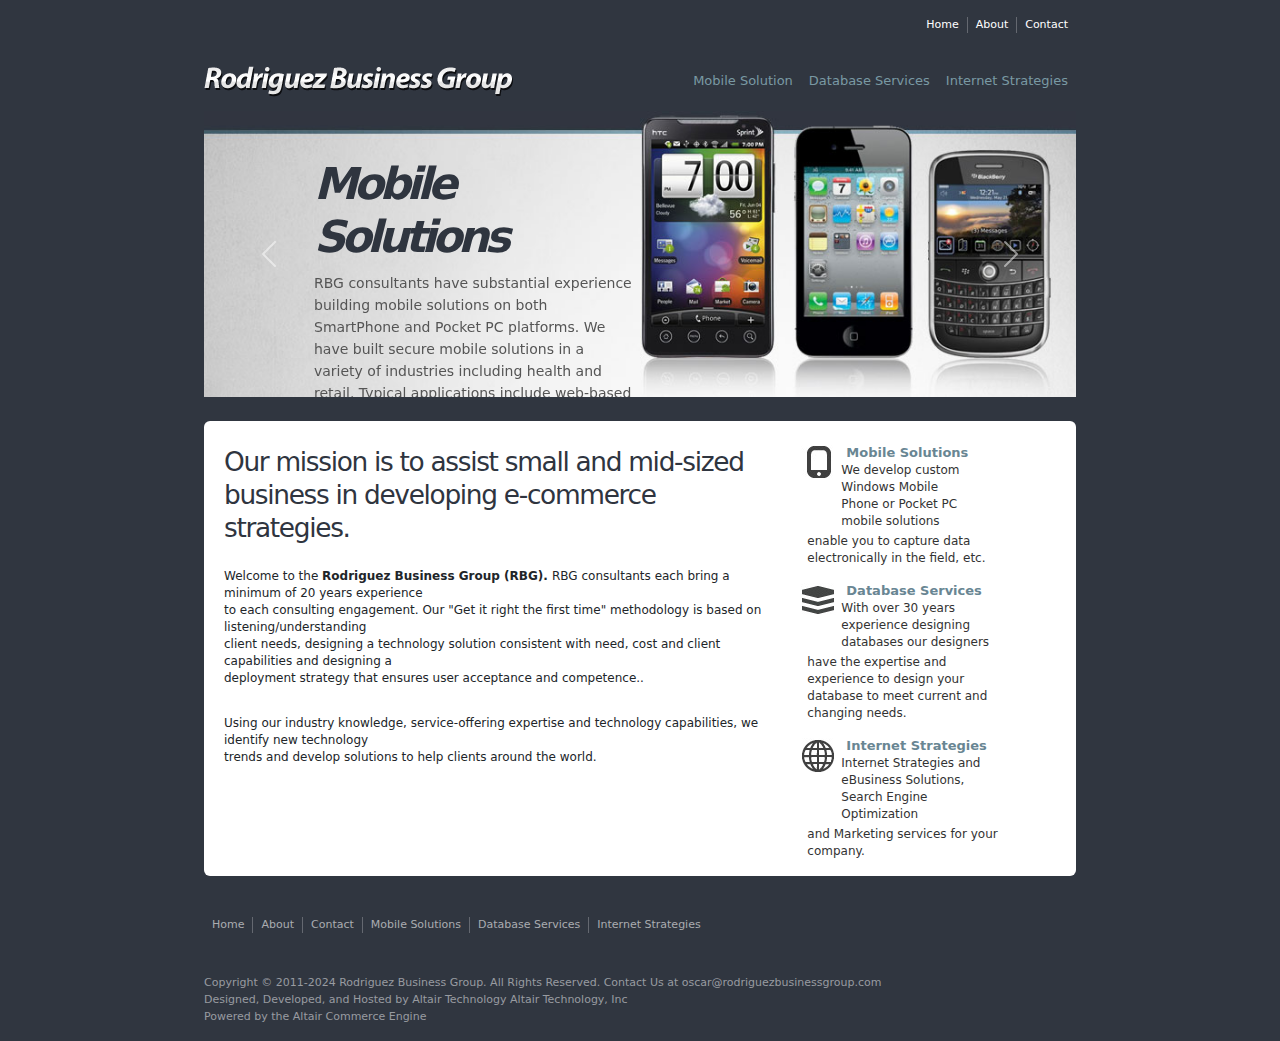
==== index.html @ 18968980 "change in navbar" ====
<!DOCTYPE html>
<html lang="en">
  <head>
    <meta charset="utf-8" />
    <meta name="viewport" content="width=device-width, initial-scale=1" />
    <title>Rodriguez</title>
    <link href="./css/style.css" rel="stylesheet" />

    <link
      href="https://cdn.jsdelivr.net/npm/bootstrap@5.3.3/dist/css/bootstrap.min.css"
      rel="stylesheet"
      integrity="sha384-QWTKZyjpPEjISv5WaRU9OFeRpok6YctnYmDr5pNlyT2bRjXh0JMhjY6hW+ALEwIH"
      crossorigin="anonymous"
    />
  </head>
  <body style="background-color: #303640">
    <!-- header-section -->
    <nav class="navbar navbar-expand-lg navbar-light">
      <div class="container">
        <div class="navbar-collapse">
          <ul class="navbar-nav ms-auto mb-2 mb-lg-0">
            <li class="nav-item">
              <a
                class="nav-link active ms-auto custom-nav-link"
                aria-current="page"
                href="/index.html"
                >Home</a
              >
            </li>
            <div class="mt-2" style="height: 25px"><div class="vr"></div></div>

            <li class="nav-item">
              <a
                class="nav-link active ms-auto custom-nav-link"
                aria-current="page"
                href="/about.html"
                >About</a
              >
            </li>
            <div class="mt-2" style="height: 25px"><div class="vr"></div></div>

            <li class="nav-item">
              <a
                class="nav-link active ms-auto custom-nav-link"
                aria-current="page"
                href="/contact.html"
                >Contact</a
              >
            </li>
          </ul>
        </div>
      </div>
    </nav>
    <nav class="navbar navbar-expand-lg bg-color">
      <div class="container">
        <a
          class="navbar-brand text-white fw-bold rodriguez__group"
          href="/index.html"
        >
          <img class="rodriguez__group" src="./images/logo.png" alt="logo" />
        </a>
        <button
          class="navbar-toggler button_navbar_css"
          type="button"
          data-bs-toggle="collapse"
          data-bs-target="#navbarSupportedContent"
          aria-controls="navbarSupportedContent"
          aria-expanded="false"
          aria-label="Toggle navigation"
        >
          <span class="navbar-toggler-icon"></span>
        </button>

        <div
          class="collapse navbar-collapse bg-mobiule_css"
          id="navbarSupportedContent"
        >
          <ul class="navbar-nav ms-auto mb-lg-0">
            <li class="nav-item">
              <a
                aria-current="page"
                class="nav-link active sub__header_navlink"
                href="./mobilesolution.html"
                >Mobile Solution</a
              >
            </li>
            <li class="nav-item">
              <a
                class="nav-link sub__header_navlink"
                href="./databaseservice.html"
                >Database Services</a
              >
            </li>

            <li class="nav-item">
              <a
                class="nav-link sub__header_navlink"
                href="/internetstrategies.html"
                >Internet Strategies</a
              >
            </li>
          </ul>
        </div>
      </div>
    </nav>

    <!--start hero-section  -->
    <div class="bg-color">
      <div class="container">
        <div
          id="carouselExampleAutoplaying"
          class="carousel slide"
          data-bs-ride="carousel"
        >
          <div class="carousel-inner">
            <div class="carousel-item active">
              <img
                class="d-block w-100"
                style="position: relative"
                src="./images/slider-phone.jpg"
                alt="First slide"
              />
              <div class="carousel__main__mobile">
                <h2 class="carousel__header d-none d-sm-block">
                  Mobile Solutions
                </h2>
                <p class="carousel__header__para d-none d-sm-block">
                  RBG consultants have substantial experience building mobile
                  solutions on both SmartPhone and Pocket PC platforms. We have
                  built secure mobile solutions in a variety of industries
                  including health and retail. Typical applications include
                  web-based services that interact with the mobile device.
                </p>
                <img
                  class="d-block w-60 d-none d-sm-block"
                  src="./images/learnmorebutton.png"
                  alt="learn more"
                />
              </div>
            </div>
            <div class="carousel-item">
              <img
                class="d-block w-100"
                src="./images/slider2.jpg"
                alt="First slide"
              />
              <div class="carousel__main__medical">
                <h2 class="d-none d-sm-block carousel__header">Medical I.T.</h2>
                <p class="carousel__header__para d-none d-sm-block">
                  With over 40 years experience, RBG Medical I.T. experts can
                  help you deploy the new generation of electronic health
                  records and laboratory information systems.
                </p>
                <img
                  class="d-block w-60 d-none d-sm-block"
                  src="./images/learnmorebutton.png"
                  alt="learn more"
                />
              </div>
            </div>
            <div class="carousel-item">
              <img
                class="d-block w-100"
                src="./images/internet.jpg"
                alt="First slide"
              />
              <div class="carousel__main__internet">
                <h2 class="carousel__header d-none d-sm-block">
                  Internet Strategies
                </h2>
                <p class="carousel__header__para d-none d-sm-block">
                  Internet Strategies and eBusiness Solutions, Search Engine<br />
                  Optimization and Marketing services for your company.
                </p>
                <img
                  class="d-block w-60"
                  src="./images/learnmorebutton.png"
                  alt="learn more"
                />
              </div>
            </div>
            <div class="carousel-item">
              <img
                class="d-block w-100"
                src="./images/database.jpg"
                alt="First slide"
              />
              <div class="carousel__main__database">
                <h2 class="carousel__header d-none d-sm-block">
                  Database Services
                </h2>
                <p class="carousel__header__para d-none d-sm-block">
                  With over 30 years experience designing databases our<br />
                  designers have the expertise and experience to design your<br />
                  database to meet current and changing needs.
                </p>
                <img
                  class="d-block w-60"
                  src="./images/learnmorebutton.png"
                  alt="learn more"
                />
              </div>
            </div>
          </div>
          <button
            class="carousel-control-prev"
            type="button"
            data-bs-target="#carouselExampleAutoplaying"
            data-bs-slide="prev"
          >
            <span class="carousel-control-prev-icon" aria-hidden="true"></span>
            <span class="visually-hidden">Previous</span>
          </button>
          <button
            class="carousel-control-next"
            type="button"
            data-bs-target="#carouselExampleAutoplaying"
            data-bs-slide="next"
          >
            <span class="carousel-control-next-icon" aria-hidden="true"></span>
            <span class="visually-hidden">Next</span>
          </button>
        </div>
      </div>
    </div>
    <!--end hero-section  -->

    <!-- body card -->
    <div class="container mt-4">
      <div class="card-body rounded-2" style="background-color: #ffffff">
        <div class="row">
          <div class="col-lg-8 pb-4">
            <h1 class="card-title pt-4 pr-4 card__title__main">
              Our mission is to assist small and mid-sized business in
              developing e-commerce strategies.
            </h1>
            <p class="card-title pt-4 pr-4 card__title__paragraph">
              Welcome to the <b> Rodriguez Business Group (RBG). </b>RBG
              consultants each bring a minimum of 20 years experience<br />
              to each consulting engagement. Our "Get it right the first time"
              methodology is based on listening/understanding<br />
              client needs, designing a technology solution consistent with
              need, cost and client capabilities and designing a<br />
              deployment strategy that ensures user acceptance and competence..
            </p>
            <p class="card-title pt-4 mt-1 pr-4 card__title__paragraph">
              Using our industry knowledge, service-offering expertise and
              technology capabilities, we identify new technology<br />
              trends and develop solutions to help clients around the world.
            </p>
          </div>
          <div class="col-lg-3 mt-4 ml-4">
            <div>
              <div>
                <div style="display: flex; gap: 10px">
                  <img
                    class="w-60"
                    src="./images/phoneIcon.jpg"
                    alt="learn more"
                  />
                  <h5 class="banner_css">Mobile Solutions</h5>
                </div>
                <div class="mobile__solution__css">
                  <p>
                    We develop custom Windows Mobile<br />
                    Phone or Pocket PC mobile solutions
                  </p>
                </div>
                <div class="mobile__solution__css__para">
                  <p>
                    enable you to capture data electronically in the field, etc.
                  </p>
                </div>
              </div>
            </div>
            <div>
              <div>
                <div style="display: flex; gap: 10px">
                  <img
                    class="w-60"
                    src="./images/DBIcon.jpg"
                    alt="learn more"
                  />
                  <h5 class="banner_css">Database Services</h5>
                </div>
                <div class="mobile__solution__css">
                  <p>
                    With over 30 years experience designing databases our
                    designers
                  </p>
                </div>
                <div class="mobile__solution__css__para">
                  <p>
                    have the expertise and experience to design your database to
                    meet current and changing needs.
                  </p>
                </div>
              </div>
            </div>
            <div>
              <div>
                <div style="display: flex; gap: 10px">
                  <img
                    class="w-60"
                    src="./images/InternetIcon.jpg"
                    alt="learn more"
                  />
                  <h5 class="banner_css">Internet Strategies</h5>
                </div>
                <div class="mobile__solution__css">
                  <p>
                    Internet Strategies and eBusiness Solutions, Search Engine
                    Optimization
                  </p>
                </div>
                <div class="mobile__solution__css__para">
                  <p>and Marketing services for your company.</p>
                </div>
              </div>
            </div>
          </div>
        </div>
      </div>
    </div>

    <!--start  footer -->
    <nav class="navbar navbar-expand-lg navbar-light">
      <div class="container">
        <div>
          <ul class="navbar-nav mb-2 mb-lg-0 mt-4">
            <li class="nav-item">
              <a
                class="nav-link active ms-auto anchor_tag_footer__css"
                aria-current="page"
                href="/index.html"
                >Home</a
              >
            </li>
            <div class="mt-2" style="height: 25px"><div class="vr"></div></div>
            <li class="nav-item">
              <a
                class="nav-link active ms-auto anchor_tag_footer__css"
                aria-current="page"
                href="/about.html"
                >About</a
              >
            </li>
            <div class="mt-2" style="height: 25px"><div class="vr"></div></div>
            <li class="nav-item">
              <a
                class="nav-link active ms-auto anchor_tag_footer__css"
                aria-current="page"
                href="/contact.html"
                >Contact</a
              >
            </li>
            <div class="mt-2" style="height: 25px"><div class="vr"></div></div>
            <li class="nav-item">
              <a
                class="nav-link active ms-auto anchor_tag_footer__css"
                aria-current="page"
                href="/mobilesolution.html"
                >Mobile Solutions</a
              >
            </li>

            <div class="mt-2" style="height: 25px"><div class="vr"></div></div>

            <li class="nav-item">
              <a
                class="nav-link active ms-auto anchor_tag_footer__css"
                aria-current="page"
                href="/databaseservice.html"
                >Database Services</a
              >
            </li>
            <div class="mt-2" style="height: 25px">
              <div class="vr"></div>
            </div>

            <li class="nav-item">
              <a
                class="nav-link active ms-auto anchor_tag_footer__css"
                aria-current="page"
                href="/internetstrategies.html"
                >Internet Strategies</a
              >
            </li>
          </ul>
        </div>
      </div>
    </nav>

    <!-- end footer -->

    <!-- copyright -->
    <div class="container mt-4 mb-2 footer__css">
      <p>
        Copyright © 2011-2024 Rodriguez Business Group. All Rights Reserved.
        Contact Us at oscar@rodriguezbusinessgroup.com<br />
        Designed, Developed, and Hosted by Altair Technology Altair Technology,
        Inc<br />
        Powered by the Altair Commerce Engine
      </p>
    </div>

    <script
      src="https://cdn.jsdelivr.net/npm/bootstrap@5.3.3/dist/js/bootstrap.bundle.min.js"
      integrity="sha384-YvpcrYf0tY3lHB60NNkmXc5s9fDVZLESaAA55NDzOxhy9GkcIdslK1eN7N6jIeHz"
      crossorigin="anonymous"
    ></script>
    <script>
      // var myCarousel = document.querySelector("#myCarousel");
      // var carousel = new bootstrap.Carousel(myCarousel, {
      //   interval: 500,
      //   wrap: false,
      // });
    </script>
  </body>
</html>
---- css/style.css ----
@import url("https://fonts.googleapis.com/css2?family=Josefin+Sans:wght@400;600;700&family=Lexend+Deca:wght@100;200;300;400;500;600;700&family=Montserrat:wght@400;700&family=Mulish:wght@300&family=Poppins:wght@300;400;600&family=Urbanist:wght@300;400;600;700;800;900&display=swap");

* {
  margin: 0;
  padding: 0;
  box-sizing: border-box;
  font-family: "Open Sans" sans-serif;
}

:root {
  --bs-dark-color: #1a1d20;
  --bs-dark-primary: #1c1c1c;
  --bs-main-color: #fff;
  --bs-main-color-navbar: #8cb2bd;
  --bs-main-color-card: #2f353f;
  --bs-main-color-footer: #aaacb0;
}

.heading_h5 {
  color: #2f353f;
  font-size: 26.4px;
  line-height: 33px;
  letter-spacing: -1.32px;
  word-spacing: 0px;
  font-weight: 400;
  font-style: normal;
}
.vr {
  width: 0.5px;
  color: var(--bs-main-color);
}

.nav-link {
  color: var(--bs-main-color) !important;
  font-weight: bold;
}

.container {
  max-width: 70% !important;
}

/* Container div styling */
.col-lg-4 {
  margin-top: 1rem;
  /* 4 units of margin top */
  margin-left: 1rem;
  /* 4 units of margin left */
}

/* Inner div to control flexbox */
.col-lg-4 > div {
  display: flex;
  flex-direction: column;
  align-items: center;
}

/* Container for the image */
.image-container {
  display: flex;
  justify-content: center;
  align-items: center;
}

/* Custom styling to ensure uniform width for input fields */
.uniform-width {
  width: 100%;
  /* Ensure the input takes the full width of its container */
  max-width: 300px;
  /* Set a maximum width for the input */
}

/* Ensure form controls have consistent appearance */
.form-control {
  flex: 1;
  /* Allow input to take remaining space */
  min-width: 200px;
  /* Set a minimum width for the input */
}

.rodriguez__group img {
  color: #ffffff;
  font-size: 28.6px;
  line-height: 35.75px;
  letter-spacing: -1.43px;
  word-spacing: 0px;
  font-weight: 500;
  font-style: normal;
  text-indent: -999999px;
}

li .custom-nav-link {
  color: #ffffff;
  font-size: 11px;
  line-height: 18px;
  letter-spacing: normal;
  word-spacing: 0px;
  font-weight: 400;
}

li .sub__header_navlink {
  color: var(--bs-main-color-navbar) !important;
  opacity: 0.8;
  font-size: 13px;
  line-height: 45px;
  letter-spacing: normal;
  word-spacing: 0px;
  margin: 0px;
  padding: 0px 20px;
  font-weight: 400;
  font-style: normal;
}

.form-group {
  display: flex;
  justify-content: space-between;
  align-items: center;
  gap: 20px;
}

/* Remove bottom margin of <p> tags */
.form-group p {
  margin-bottom: 0;
  margin-right: 10px;
  /* Space between the label and input */
}

/* Flexbox for image and text */
.col-lg-4 > div > div {
  display: flex;
  justify-content: space-between;
  align-items: center;
  width: 100%;
}

/* Image styling */
.col-lg-4 img {
  max-width: 50px;
  margin-right: 1rem;
}

/* Text container styling */
.col-lg-4 h4 {
  margin: 0;
  font-size: 1.25rem;
}

.col-lg-4 p {
  margin: 0.5rem 0;
  font-size: 1rem;
}

.col-lg-4 > div > p {
  margin-top: 1rem;
  font-size: 0.9rem;
  text-align: center;
}

.carousel__main__mobile {
  position: absolute;
  top: 47px;
  left: 110px;
  width: 25vw;
}

.carousel__header {
  color: #2f353f;
  font-size: 44px;
  font-weight: 600;
  font-style: italic;
  font-variant: normal;
  letter-spacing: -4.4px;
}

.carousel__main__medical img {
  margin-top: 60px;
}

.carousel__header__para {
  color: #555555;
  font-size: 14px;
  line-height: 22px;
  letter-spacing: normal;
  font-weight: 400;
  font-style: normal;
  text-align: start;
}

.carousel__main__medical {
  position: absolute;
  top: 54px;
  left: 110px;
  width: 25vw;
}

.carousel__main__internet {
  position: absolute;
  top: 80px;
  left: 120px;
  width: 30vw;
}

.carousel__main__internet img {
  margin-top: 60px;
}

.carousel__main__database {
  position: absolute;
  left: 105px;
  top: 65px;
  width: 30vw;
}

.carousel__main__database img {
  margin-top: 60px;
}

.card__title__main {
  color: var(--bs-main-color-card) !important;
  margin-left: 20px;
  font-size: 26.4px;
  line-height: 33px;
  letter-spacing: -1.32px;
  word-spacing: 0px;
  font-weight: 400;
  font-style: normal;
  text-transform: none;
}

.card__title__paragraph {
  color: #333333;
  font-size: 12px;
  line-height: 17px;
  letter-spacing: normal;
  word-spacing: 0px;
  font-weight: 400;
  font-style: normal;
  margin-left: 20px;
}

.mobile__solution__css {
  color: #333333;
  font-size: 12px;
  line-height: 17px;
  letter-spacing: normal;
  word-spacing: 0px;
  font-weight: 400;
  font-style: normal;
  text-align: left;
  margin-left: 40px;
  margin-top: -18px;
}
.mobile__solution__css__para {
  color: #333333;
  font-size: 12px;
  line-height: 17px;
  letter-spacing: normal;
  word-spacing: 0px;
  font-weight: 400;
  font-style: normal;
  margin-top: -13px;
  margin-left: 6px;
}
.banner_css {
  color: #698693;
  font-size: 13px;
  line-height: 15px;
  letter-spacing: normal;
  word-spacing: 0px;
  font-weight: 700;
}

li .anchor_tag_footer__css {
  color: var(--bs-main-color-footer) !important;
  font-size: 11px;
  line-height: 18px;
  letter-spacing: normal;
  word-spacing: 0px;
  font-weight: 400;
  font-style: normal;
  text-align: left;
}

.footer__css {
  color: #989ba0;
  font-size: 11px;
  line-height: 17px;
  letter-spacing: normal;
  word-spacing: 0px;
  font-weight: 400;
  font-style: normal;
}

/* for mobile */

.navbar-toggler-icon {
  border: none;
}

.head_paragraph {
  color: #333333;
  font-size: 12px;
  line-height: 17px;
  letter-spacing: normal;
  word-spacing: 0px;
  font-weight: 400;
  font-style: normal;
}

.collapse {
  transition: height 0.4s ease;
}
.form_css {
  color: #333333;
  font-size: 12px;
  line-height: 18px;
  word-spacing: 0px;
  font-weight: 400;
  font-style: normal;
}
.paragraph_css {
  color: #333333;
  font-size: 12px;
  line-height: 17px;
  word-spacing: 0px;
}

.navbar-toggler-icon {
  background-color: white;
  border-radius: 4px;
}

.navbar-toggler-icon.active {
  border: none;
}

/* Mobile view  */

@media (max-width: 768px) {
  .container {
    max-width: 100% !important;
  }
}

@media (max-width: 768px) {
  .container .rodriguez__group {
    width: 200px;
    padding-bottom: 10px;
  }
}

@media (max-width: 768px) {
  li .sub__header_navlink {
    padding:0;
  }
}

@media (max-width: 768px) {
  .navbar-nav {
    display: flex !important;
    flex-direction: row !important;
    justify-content: center;
    align-items: center;
    width: 100%;
  }

  .navbar-nav .nav-item {
    margin: 0 10px;
  }

  .navbar-collapse {
    display: flex;
    justify-content: center;
  }

  .navbar-nav .vr {
    display: none;
  }
}
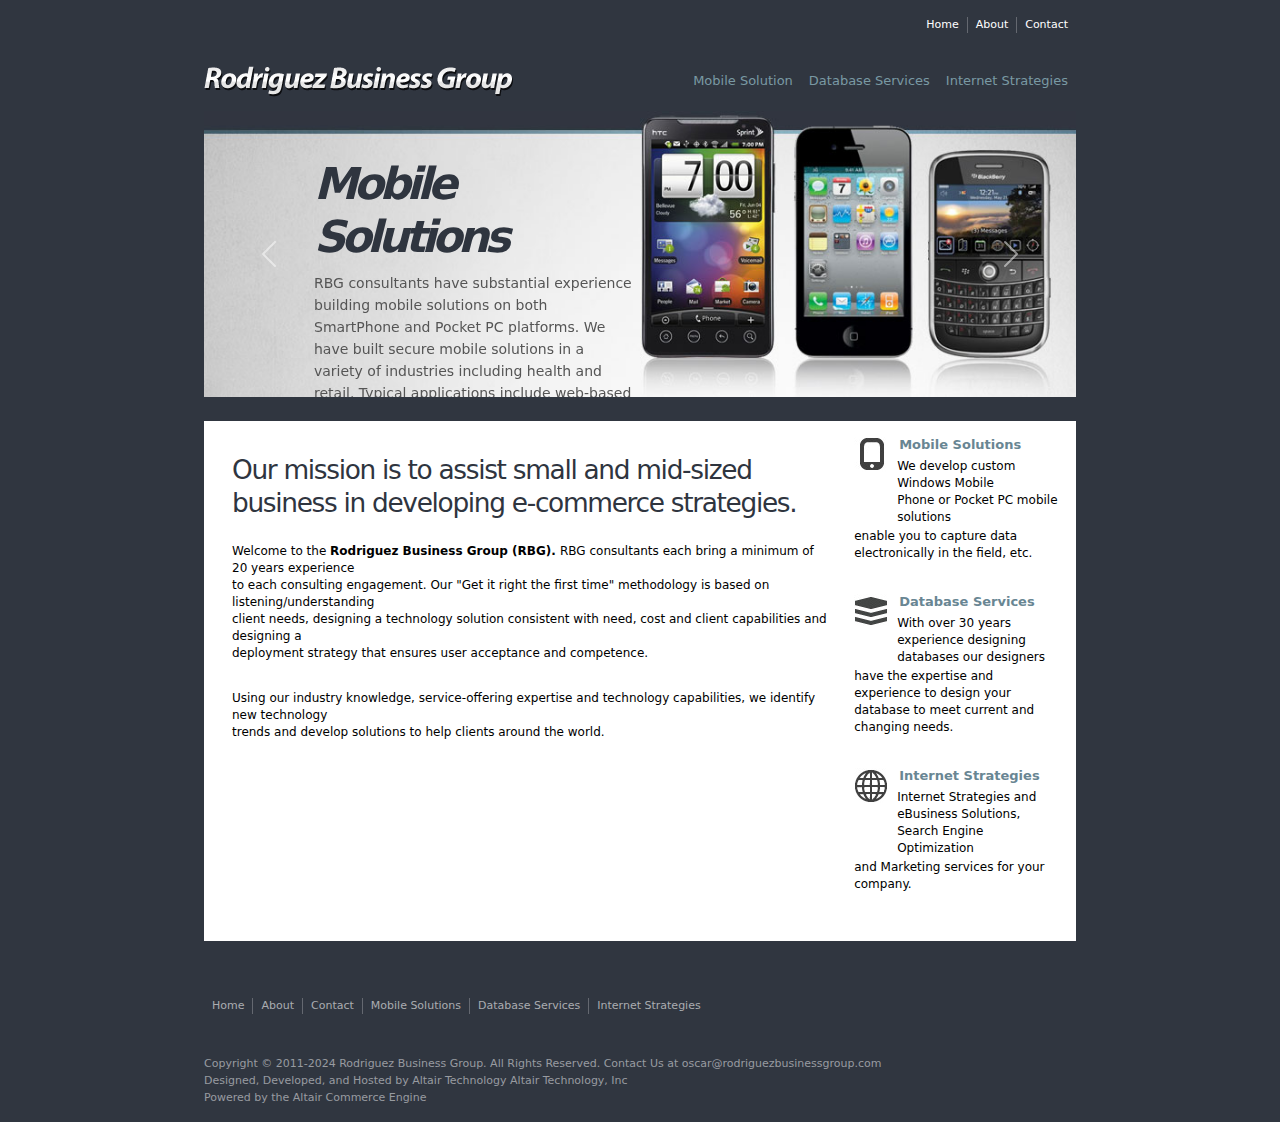
==== commit a9a4e0a1: "add table" ====
--- a/index.html
+++ b/index.html
@@ -227,99 +227,113 @@
 
     <!-- body card -->
     <div class="container mt-4">
-      <div class="card-body rounded-2" style="background-color: #ffffff">
-        <div class="row">
-          <div class="col-lg-8 pb-4">
-            <h1 class="card-title pt-4 pr-4 card__title__main">
-              Our mission is to assist small and mid-sized business in
-              developing e-commerce strategies.
-            </h1>
-            <p class="card-title pt-4 pr-4 card__title__paragraph">
-              Welcome to the <b> Rodriguez Business Group (RBG). </b>RBG
-              consultants each bring a minimum of 20 years experience<br />
-              to each consulting engagement. Our "Get it right the first time"
-              methodology is based on listening/understanding<br />
-              client needs, designing a technology solution consistent with
-              need, cost and client capabilities and designing a<br />
-              deployment strategy that ensures user acceptance and competence..
-            </p>
-            <p class="card-title pt-4 mt-1 pr-4 card__title__paragraph">
-              Using our industry knowledge, service-offering expertise and
-              technology capabilities, we identify new technology<br />
-              trends and develop solutions to help clients around the world.
-            </p>
-          </div>
-          <div class="col-lg-3 mt-4 ml-4">
-            <div>
-              <div>
-                <div style="display: flex; gap: 10px">
-                  <img
-                    class="w-60"
-                    src="./images/phoneIcon.jpg"
-                    alt="learn more"
-                  />
-                  <h5 class="banner_css">Mobile Solutions</h5>
-                </div>
-                <div class="mobile__solution__css">
-                  <p>
-                    We develop custom Windows Mobile<br />
-                    Phone or Pocket PC mobile solutions
-                  </p>
-                </div>
-                <div class="mobile__solution__css__para">
-                  <p>
-                    enable you to capture data electronically in the field, etc.
-                  </p>
-                </div>
-              </div>
-            </div>
-            <div>
-              <div>
-                <div style="display: flex; gap: 10px">
-                  <img
-                    class="w-60"
-                    src="./images/DBIcon.jpg"
-                    alt="learn more"
-                  />
-                  <h5 class="banner_css">Database Services</h5>
-                </div>
-                <div class="mobile__solution__css">
-                  <p>
-                    With over 30 years experience designing databases our
-                    designers
-                  </p>
-                </div>
-                <div class="mobile__solution__css__para">
-                  <p>
-                    have the expertise and experience to design your database to
-                    meet current and changing needs.
-                  </p>
-                </div>
-              </div>
-            </div>
-            <div>
-              <div>
-                <div style="display: flex; gap: 10px">
-                  <img
-                    class="w-60"
-                    src="./images/InternetIcon.jpg"
-                    alt="learn more"
-                  />
-                  <h5 class="banner_css">Internet Strategies</h5>
-                </div>
-                <div class="mobile__solution__css">
-                  <p>
-                    Internet Strategies and eBusiness Solutions, Search Engine
-                    Optimization
-                  </p>
-                </div>
-                <div class="mobile__solution__css__para">
-                  <p>and Marketing services for your company.</p>
-                </div>
-              </div>
-            </div>
-          </div>
-        </div>
+      <div
+        class="card-body rounded-2"
+        style="background-color: #ffffff; border-radius: 4px"
+      >
+        <table class="table border-0">
+          <tr class="border-0">
+            <td class="col-lg-8 pb-4 border-0">
+              <h1 class="card-title pt-4 pr-4 card__title__main">
+                Our mission is to assist small and mid-sized business in
+                developing e-commerce strategies.
+              </h1>
+              <p class="card-title pt-4 pr-4 card__title__paragraph">
+                Welcome to the <b> Rodriguez Business Group (RBG). </b>RBG
+                consultants each bring a minimum of 20 years experience<br />
+                to each consulting engagement. Our "Get it right the first time"
+                methodology is based on listening/understanding<br />
+                client needs, designing a technology solution consistent with
+                need, cost and client capabilities and designing a<br />
+                deployment strategy that ensures user acceptance and competence.
+              </p>
+              <p class="card-title pt-4 mt-1 pr-4 card__title__paragraph">
+                Using our industry knowledge, service-offering expertise and
+                technology capabilities, we identify new technology<br />
+                trends and develop solutions to help clients around the world.
+              </p>
+            </td>
+            <td class="col-lg-3 mt-4 ml-4 border-0">
+              <table class="table border-0">
+                <tr class="border-0">
+                  <td style="display: flex; gap: 10px" class="border-0">
+                    <img
+                      class="w-60"
+                      src="./images/phoneIcon.jpg"
+                      alt="learn more"
+                    />
+                    <h5 class="banner_css">Mobile Solutions</h5>
+                  </td>
+                </tr>
+                <tr class="border-0">
+                  <td class="mobile__solution__css border-0">
+                    <p>
+                      We develop custom Windows Mobile<br />
+                      Phone or Pocket PC mobile solutions
+                    </p>
+                  </td>
+                </tr>
+                <tr class="border-0">
+                  <td class="mobile__solution__css__para border-0">
+                    <p>
+                      enable you to capture data electronically in the field,
+                      etc.
+                    </p>
+                  </td>
+                </tr>
+                <tr class="border-0">
+                  <td style="display: flex; gap: 10px" class="border-0">
+                    <img
+                      class="w-60"
+                      src="./images/DBIcon.jpg"
+                      alt="learn more"
+                    />
+                    <h5 class="banner_css">Database Services</h5>
+                  </td>
+                </tr>
+                <tr class="border-0">
+                  <td class="mobile__solution__css border-0">
+                    <p>
+                      With over 30 years experience designing databases our
+                      designers
+                    </p>
+                  </td>
+                </tr>
+                <tr class="border-0">
+                  <td class="mobile__solution__css__para border-0">
+                    <p>
+                      have the expertise and experience to design your database
+                      to meet current and changing needs.
+                    </p>
+                  </td>
+                </tr>
+                <tr class="border-0">
+                  <td style="display: flex; gap: 10px" class="border-0">
+                    <img
+                      class="w-60"
+                      src="./images/InternetIcon.jpg"
+                      alt="learn more"
+                    />
+                    <h5 class="banner_css">Internet Strategies</h5>
+                  </td>
+                </tr>
+                <tr class="border-0">
+                  <td class="mobile__solution__css border-0">
+                    <p>
+                      Internet Strategies and eBusiness Solutions, Search Engine
+                      Optimization
+                    </p>
+                  </td>
+                </tr>
+                <tr class="border-0">
+                  <td class="mobile__solution__css__para border-0">
+                    <p>and Marketing services for your company.</p>
+                  </td>
+                </tr>
+              </table>
+            </td>
+          </tr>
+        </table>
       </div>
     </div>
 
--- a/css/style.css
+++ b/css/style.css
@@ -192,6 +192,7 @@
   width: 25vw;
 }
 
+
 .carousel__main__internet {
   position: absolute;
   top: 80px;
@@ -249,6 +250,15 @@
   margin-left: 40px;
   margin-top: -18px;
 }
+.mobile__solution__css p{
+  margin-left: 43px;
+  margin-top: -30px;
+}
+.mobile__solution__css__para p{
+  margin-top: -30px;
+
+
+}
 .mobile__solution__css__para {
   color: #333333;
   font-size: 12px;
@@ -360,6 +370,7 @@
     flex-direction: row !important;
     justify-content: center;
     align-items: center;
+    flex-wrap: wrap;
     width: 100%;
   }
 
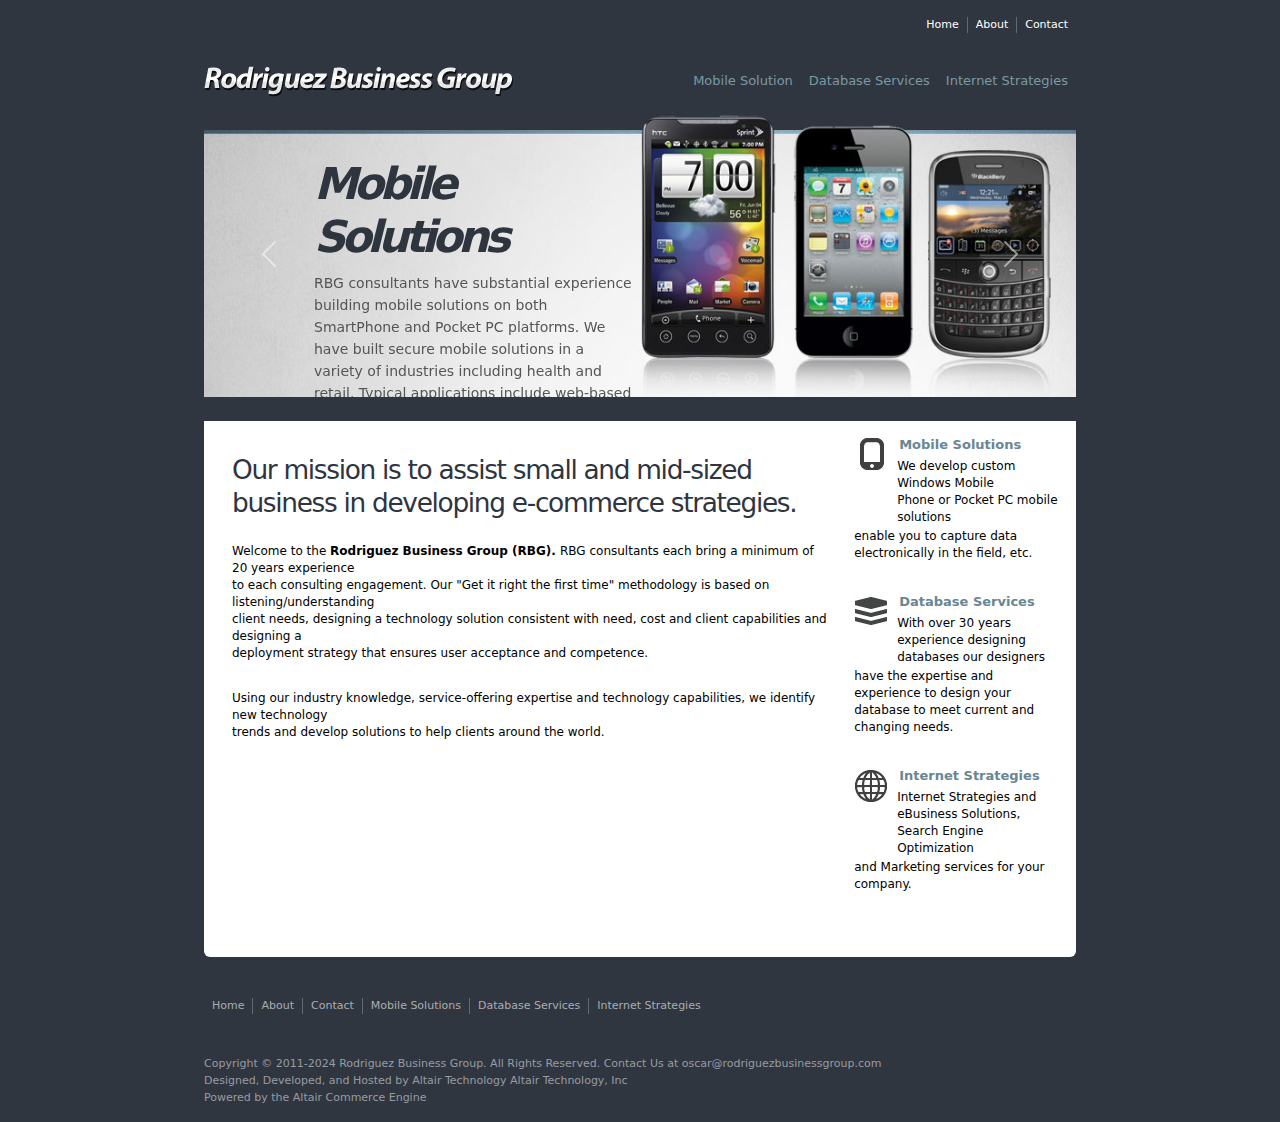
==== commit 1238bc0c: "responsive table" ====
--- a/index.html
+++ b/index.html
@@ -231,109 +231,116 @@
         class="card-body rounded-2"
         style="background-color: #ffffff; border-radius: 4px"
       >
-        <table class="table border-0">
-          <tr class="border-0">
-            <td class="col-lg-8 pb-4 border-0">
-              <h1 class="card-title pt-4 pr-4 card__title__main">
-                Our mission is to assist small and mid-sized business in
-                developing e-commerce strategies.
-              </h1>
-              <p class="card-title pt-4 pr-4 card__title__paragraph">
-                Welcome to the <b> Rodriguez Business Group (RBG). </b>RBG
-                consultants each bring a minimum of 20 years experience<br />
-                to each consulting engagement. Our "Get it right the first time"
-                methodology is based on listening/understanding<br />
-                client needs, designing a technology solution consistent with
-                need, cost and client capabilities and designing a<br />
-                deployment strategy that ensures user acceptance and competence.
-              </p>
-              <p class="card-title pt-4 mt-1 pr-4 card__title__paragraph">
-                Using our industry knowledge, service-offering expertise and
-                technology capabilities, we identify new technology<br />
-                trends and develop solutions to help clients around the world.
-              </p>
-            </td>
-            <td class="col-lg-3 mt-4 ml-4 border-0">
-              <table class="table border-0">
-                <tr class="border-0">
-                  <td style="display: flex; gap: 10px" class="border-0">
-                    <img
-                      class="w-60"
-                      src="./images/phoneIcon.jpg"
-                      alt="learn more"
-                    />
-                    <h5 class="banner_css">Mobile Solutions</h5>
-                  </td>
-                </tr>
-                <tr class="border-0">
-                  <td class="mobile__solution__css border-0">
-                    <p>
-                      We develop custom Windows Mobile<br />
-                      Phone or Pocket PC mobile solutions
-                    </p>
-                  </td>
-                </tr>
-                <tr class="border-0">
-                  <td class="mobile__solution__css__para border-0">
-                    <p>
-                      enable you to capture data electronically in the field,
-                      etc.
-                    </p>
-                  </td>
-                </tr>
-                <tr class="border-0">
-                  <td style="display: flex; gap: 10px" class="border-0">
-                    <img
-                      class="w-60"
-                      src="./images/DBIcon.jpg"
-                      alt="learn more"
-                    />
-                    <h5 class="banner_css">Database Services</h5>
-                  </td>
-                </tr>
-                <tr class="border-0">
-                  <td class="mobile__solution__css border-0">
-                    <p>
-                      With over 30 years experience designing databases our
-                      designers
-                    </p>
-                  </td>
-                </tr>
-                <tr class="border-0">
-                  <td class="mobile__solution__css__para border-0">
-                    <p>
-                      have the expertise and experience to design your database
-                      to meet current and changing needs.
-                    </p>
-                  </td>
-                </tr>
-                <tr class="border-0">
-                  <td style="display: flex; gap: 10px" class="border-0">
-                    <img
-                      class="w-60"
-                      src="./images/InternetIcon.jpg"
-                      alt="learn more"
-                    />
-                    <h5 class="banner_css">Internet Strategies</h5>
-                  </td>
-                </tr>
-                <tr class="border-0">
-                  <td class="mobile__solution__css border-0">
-                    <p>
-                      Internet Strategies and eBusiness Solutions, Search Engine
-                      Optimization
-                    </p>
-                  </td>
-                </tr>
-                <tr class="border-0">
-                  <td class="mobile__solution__css__para border-0">
-                    <p>and Marketing services for your company.</p>
-                  </td>
-                </tr>
-              </table>
-            </td>
-          </tr>
-        </table>
+        <div class="table-responsive">
+          <table class="table border-0">
+            <tr class="border-0">
+              <td class="col-12 col-lg-8 pb-4 border-0 d-block d-lg-table-cell">
+                <h1 class="card-title pt-4 pr-4 card__title__main">
+                  Our mission is to assist small and mid-sized business in
+                  developing e-commerce strategies.
+                </h1>
+                <p class="card-title pt-4 pr-4 card__title__paragraph">
+                  Welcome to the <b> Rodriguez Business Group (RBG). </b>RBG
+                  consultants each bring a minimum of 20 years experience<br />
+                  to each consulting engagement. Our "Get it right the first
+                  time" methodology is based on listening/understanding<br />
+                  client needs, designing a technology solution consistent with
+                  need, cost and client capabilities and designing a<br />
+                  deployment strategy that ensures user acceptance and
+                  competence.
+                </p>
+                <p class="card-title pt-4 mt-1 pr-4 card__title__paragraph">
+                  Using our industry knowledge, service-offering expertise and
+                  technology capabilities, we identify new technology<br />
+                  trends and develop solutions to help clients around the world.
+                </p>
+              </td>
+              <td
+                class="col-12 col-lg-3 mt-4 ml-lg-4 border-0 d-block d-lg-table-cell"
+              >
+                <div class="table-responsive">
+                  <table class="table border-0">
+                    <tr class="border-0">
+                      <td style="display: flex; gap: 10px" class="border-0">
+                        <img
+                          class="w-60"
+                          src="./images/phoneIcon.jpg"
+                          alt="learn more"
+                        />
+                        <h5 class="banner_css">Mobile Solutions</h5>
+                      </td>
+                    </tr>
+                    <tr class="border-0">
+                      <td class="mobile__solution__css border-0">
+                        <p>
+                          We develop custom Windows Mobile<br />
+                          Phone or Pocket PC mobile solutions
+                        </p>
+                      </td>
+                    </tr>
+                    <tr class="border-0">
+                      <td class="mobile__solution__css__para border-0">
+                        <p>
+                          enable you to capture data electronically in the
+                          field, etc.
+                        </p>
+                      </td>
+                    </tr>
+                    <tr class="border-0">
+                      <td style="display: flex; gap: 10px" class="border-0">
+                        <img
+                          class="w-60"
+                          src="./images/DBIcon.jpg"
+                          alt="learn more"
+                        />
+                        <h5 class="banner_css">Database Services</h5>
+                      </td>
+                    </tr>
+                    <tr class="border-0">
+                      <td class="mobile__solution__css border-0">
+                        <p>
+                          With over 30 years experience designing databases our
+                          designers
+                        </p>
+                      </td>
+                    </tr>
+                    <tr class="border-0">
+                      <td class="mobile__solution__css__para border-0">
+                        <p>
+                          have the expertise and experience to design your
+                          database to meet current and changing needs.
+                        </p>
+                      </td>
+                    </tr>
+                    <tr class="border-0">
+                      <td style="display: flex; gap: 10px" class="border-0">
+                        <img
+                          class="w-60"
+                          src="./images/InternetIcon.jpg"
+                          alt="learn more"
+                        />
+                        <h5 class="banner_css">Internet Strategies</h5>
+                      </td>
+                    </tr>
+                    <tr class="border-0">
+                      <td class="mobile__solution__css border-0">
+                        <p>
+                          Internet Strategies and eBusiness Solutions, Search
+                          Engine Optimization
+                        </p>
+                      </td>
+                    </tr>
+                    <tr class="border-0">
+                      <td class="mobile__solution__css__para border-0">
+                        <p>and Marketing services for your company.</p>
+                      </td>
+                    </tr>
+                  </table>
+                </div>
+              </td>
+            </tr>
+          </table>
+        </div>
       </div>
     </div>
 
@@ -423,12 +430,5 @@
       integrity="sha384-YvpcrYf0tY3lHB60NNkmXc5s9fDVZLESaAA55NDzOxhy9GkcIdslK1eN7N6jIeHz"
       crossorigin="anonymous"
     ></script>
-    <script>
-      // var myCarousel = document.querySelector("#myCarousel");
-      // var carousel = new bootstrap.Carousel(myCarousel, {
-      //   interval: 500,
-      //   wrap: false,
-      // });
-    </script>
   </body>
 </html>
--- a/css/style.css
+++ b/css/style.css
@@ -39,42 +39,31 @@
   max-width: 70% !important;
 }
 
-/* Container div styling */
 .col-lg-4 {
   margin-top: 1rem;
-  /* 4 units of margin top */
   margin-left: 1rem;
-  /* 4 units of margin left */
-}
-
-/* Inner div to control flexbox */
+}
+
 .col-lg-4 > div {
   display: flex;
   flex-direction: column;
   align-items: center;
 }
 
-/* Container for the image */
 .image-container {
   display: flex;
   justify-content: center;
   align-items: center;
 }
 
-/* Custom styling to ensure uniform width for input fields */
 .uniform-width {
   width: 100%;
-  /* Ensure the input takes the full width of its container */
   max-width: 300px;
-  /* Set a maximum width for the input */
-}
-
-/* Ensure form controls have consistent appearance */
+}
+
 .form-control {
   flex: 1;
-  /* Allow input to take remaining space */
   min-width: 200px;
-  /* Set a minimum width for the input */
 }
 
 .rodriguez__group img {
@@ -117,14 +106,11 @@
   gap: 20px;
 }
 
-/* Remove bottom margin of <p> tags */
 .form-group p {
   margin-bottom: 0;
   margin-right: 10px;
-  /* Space between the label and input */
-}
-
-/* Flexbox for image and text */
+}
+
 .col-lg-4 > div > div {
   display: flex;
   justify-content: space-between;
@@ -132,13 +118,11 @@
   width: 100%;
 }
 
-/* Image styling */
 .col-lg-4 img {
   max-width: 50px;
   margin-right: 1rem;
 }
 
-/* Text container styling */
 .col-lg-4 h4 {
   margin: 0;
   font-size: 1.25rem;
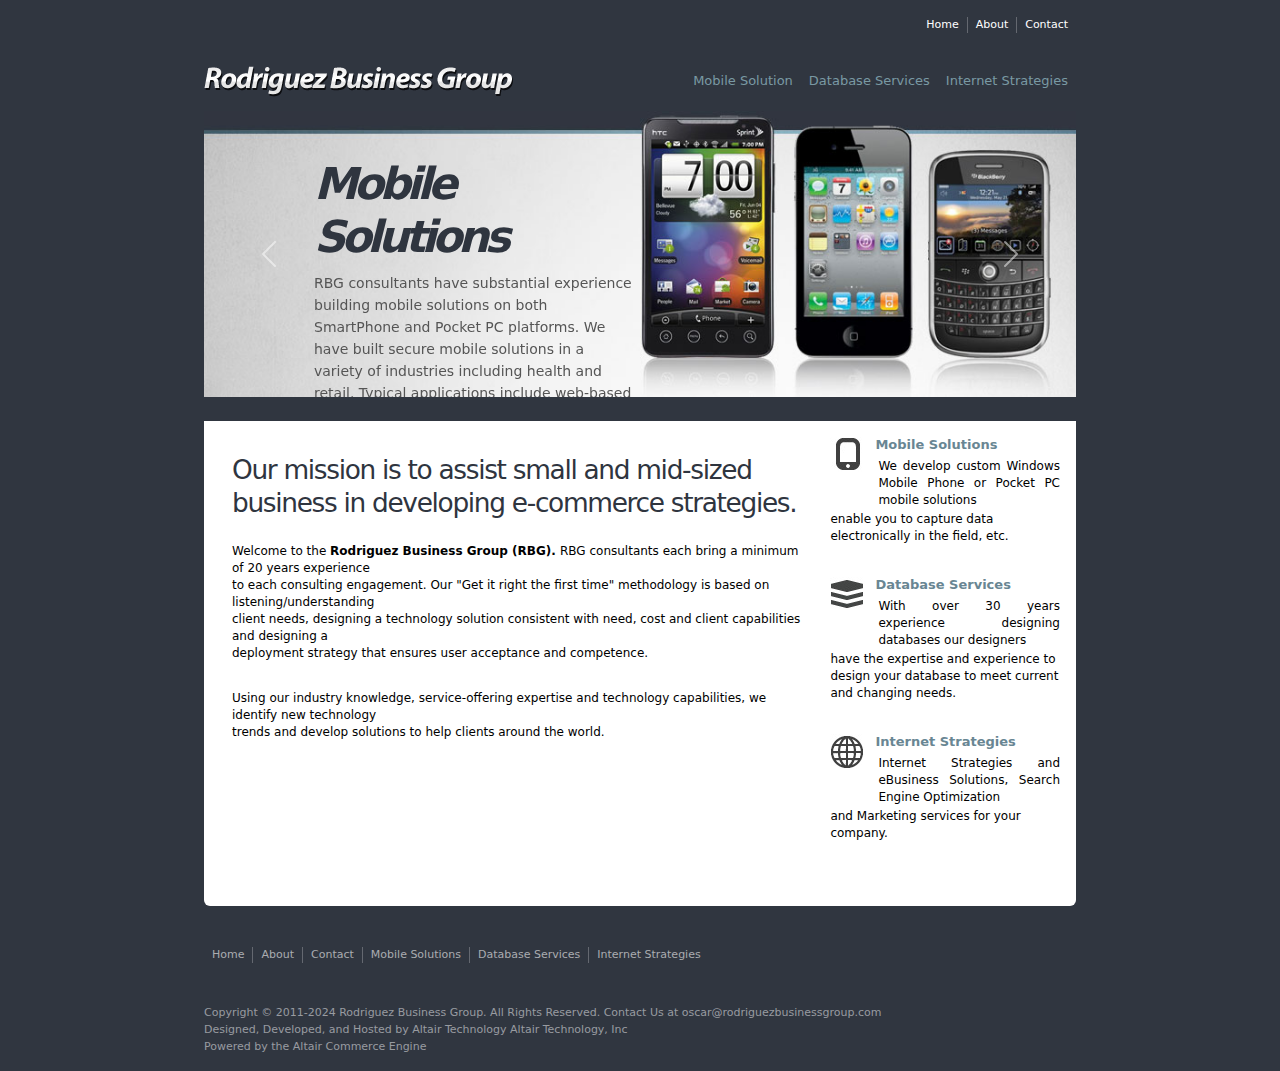
==== commit a2f892b7: "chenges in table" ====
--- a/index.html
+++ b/index.html
@@ -234,7 +234,7 @@
         <div class="table-responsive">
           <table class="table border-0">
             <tr class="border-0">
-              <td class="col-12 col-lg-8 pb-4 border-0 d-block d-lg-table-cell">
+              <td class="col-12 col-lg-7 pb-4 border-0 d-block d-lg-table-cell">
                 <h1 class="card-title pt-4 pr-4 card__title__main">
                   Our mission is to assist small and mid-sized business in
                   developing e-commerce strategies.
@@ -273,7 +273,7 @@
                     <tr class="border-0">
                       <td class="mobile__solution__css border-0">
                         <p>
-                          We develop custom Windows Mobile<br />
+                          We develop custom Windows Mobile
                           Phone or Pocket PC mobile solutions
                         </p>
                       </td>
--- a/css/style.css
+++ b/css/style.css
@@ -233,10 +233,16 @@
   text-align: left;
   margin-left: 40px;
   margin-top: -18px;
+  text-align: justify;
+  text-justify: inter-word;
+  padding-left: 5px;
 }
 .mobile__solution__css p{
   margin-left: 43px;
   margin-top: -30px;
+  text-align: justify;
+  text-justify: inter-word;
+  padding-left: 5px;
 }
 .mobile__solution__css__para p{
   margin-top: -30px;
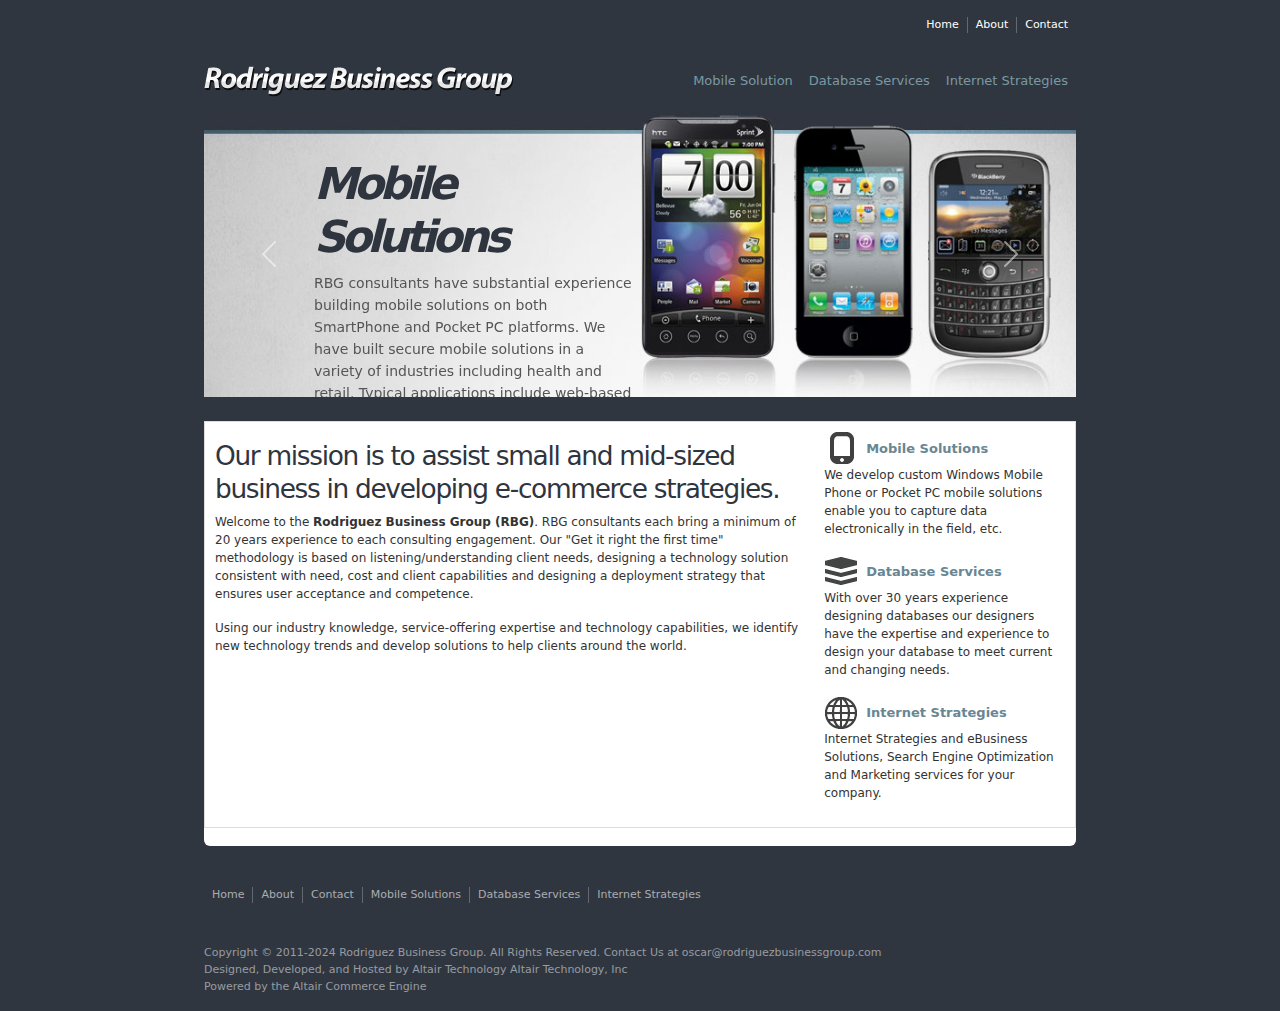
==== commit e44ee587: "chenge css" ====
--- a/index.html
+++ b/index.html
@@ -232,114 +232,90 @@
         style="background-color: #ffffff; border-radius: 4px"
       >
         <div class="table-responsive">
-          <table class="table border-0">
-            <tr class="border-0">
-              <td class="col-12 col-lg-7 pb-4 border-0 d-block d-lg-table-cell">
-                <h1 class="card-title pt-4 pr-4 card__title__main">
-                  Our mission is to assist small and mid-sized business in
-                  developing e-commerce strategies.
-                </h1>
-                <p class="card-title pt-4 pr-4 card__title__paragraph">
-                  Welcome to the <b> Rodriguez Business Group (RBG). </b>RBG
-                  consultants each bring a minimum of 20 years experience<br />
-                  to each consulting engagement. Our "Get it right the first
-                  time" methodology is based on listening/understanding<br />
-                  client needs, designing a technology solution consistent with
-                  need, cost and client capabilities and designing a<br />
-                  deployment strategy that ensures user acceptance and
-                  competence.
-                </p>
-                <p class="card-title pt-4 mt-1 pr-4 card__title__paragraph">
-                  Using our industry knowledge, service-offering expertise and
-                  technology capabilities, we identify new technology<br />
-                  trends and develop solutions to help clients around the world.
-                </p>
-              </td>
-              <td
-                class="col-12 col-lg-3 mt-4 ml-lg-4 border-0 d-block d-lg-table-cell"
-              >
-                <div class="table-responsive">
-                  <table class="table border-0">
-                    <tr class="border-0">
-                      <td style="display: flex; gap: 10px" class="border-0">
-                        <img
+          <div >
+            <table width="100%" >
+              <tbody>
+                <tr class="table__css" >
+                  <td class="table__css__td"  >
+                    <h1 class="card__title__main" >
+                      Our mission is to assist small and mid-sized business in
+                      developing e-commerce strategies.
+                    </h1>
+                    <p>
+                      Welcome to the <b>Rodriguez Business Group (RBG)</b>. RBG
+                      consultants each bring a minimum of 20 years experience to
+                      each consulting engagement. Our "Get it right the first
+                      time" methodology is based on listening/understanding
+                      client needs, designing a technology solution consistent
+                      with need, cost and client capabilities and designing a
+                      deployment strategy that ensures user acceptance and
+                      competence.
+                    </p>
+                    <p>
+                      Using our industry knowledge, service-offering expertise
+                      and technology capabilities, we identify new technology
+                      trends and develop solutions to help clients around the
+                      world.
+                    </p>
+                  </td>
+                  <td class="table__css__td_css" width="30%">
+                    <div class="HPSide">
+                        <div class="HpSide__flex">
+                          <img
                           class="w-60"
                           src="./images/phoneIcon.jpg"
                           alt="learn more"
                         />
-                        <h5 class="banner_css">Mobile Solutions</h5>
-                      </td>
-                    </tr>
-                    <tr class="border-0">
-                      <td class="mobile__solution__css border-0">
-                        <p>
-                          We develop custom Windows Mobile
-                          Phone or Pocket PC mobile solutions
-                        </p>
-                      </td>
-                    </tr>
-                    <tr class="border-0">
-                      <td class="mobile__solution__css__para border-0">
-                        <p>
-                          enable you to capture data electronically in the
-                          field, etc.
-                        </p>
-                      </td>
-                    </tr>
-                    <tr class="border-0">
-                      <td style="display: flex; gap: 10px" class="border-0">
+                        <h4 class="banner_css">Mobile Solutions</h4>
+                       
+                      <p>
+                        </div>
+                        We develop custom Windows Mobile Phone or Pocket PC
+                        mobile solutions enable you to capture data
+                        electronically in the field, etc.
+                      </p>
+                    </div>
+
+                    <div class="HPSide">
+                      <div class="HpSide__flex">
+
                         <img
                           class="w-60"
                           src="./images/DBIcon.jpg"
                           alt="learn more"
                         />
-                        <h5 class="banner_css">Database Services</h5>
-                      </td>
-                    </tr>
-                    <tr class="border-0">
-                      <td class="mobile__solution__css border-0">
-                        <p>
-                          With over 30 years experience designing databases our
-                          designers
-                        </p>
-                      </td>
-                    </tr>
-                    <tr class="border-0">
-                      <td class="mobile__solution__css__para border-0">
-                        <p>
-                          have the expertise and experience to design your
-                          database to meet current and changing needs.
-                        </p>
-                      </td>
-                    </tr>
-                    <tr class="border-0">
-                      <td style="display: flex; gap: 10px" class="border-0">
+
+                        <h4 class="banner_css">Database Services</h4>
+                       </div>
+                      <p>
+                        With over 30 years experience designing databases our
+                        designers have the expertise and experience to design
+                        your database to meet current and changing needs.
+                      </p>
+                    </div>
+
+                    <div class="HPSide">
+                      <div class="HpSide__flex">
+
                         <img
                           class="w-60"
                           src="./images/InternetIcon.jpg"
                           alt="learn more"
                         />
-                        <h5 class="banner_css">Internet Strategies</h5>
-                      </td>
-                    </tr>
-                    <tr class="border-0">
-                      <td class="mobile__solution__css border-0">
-                        <p>
-                          Internet Strategies and eBusiness Solutions, Search
-                          Engine Optimization
-                        </p>
-                      </td>
-                    </tr>
-                    <tr class="border-0">
-                      <td class="mobile__solution__css__para border-0">
-                        <p>and Marketing services for your company.</p>
-                      </td>
-                    </tr>
-                  </table>
-                </div>
-              </td>
-            </tr>
-          </table>
+                        <h4 class="banner_css">Internet Strategies</h4>
+                      </div>
+                      <p>
+                        Internet Strategies and eBusiness Solutions, Search
+                        Engine Optimization and Marketing services for your
+                        company.
+                      </p>
+                    </div>
+                  </td>
+                </tr>
+              </tbody>
+            </table>
+          </div>
+         
         </div>
       </div>
     </div>
--- a/css/style.css
+++ b/css/style.css
@@ -176,7 +176,6 @@
   width: 25vw;
 }
 
-
 .carousel__main__internet {
   position: absolute;
   top: 80px;
@@ -201,13 +200,14 @@
 
 .card__title__main {
   color: var(--bs-main-color-card) !important;
-  margin-left: 20px;
+  /* margin-left: 20px; */
   font-size: 26.4px;
   line-height: 33px;
   letter-spacing: -1.32px;
   word-spacing: 0px;
   font-weight: 400;
   font-style: normal;
+  margin-top: 8px;
   text-transform: none;
 }
 
@@ -220,6 +220,55 @@
   font-weight: 400;
   font-style: normal;
   margin-left: 20px;
+}
+
+main {
+  width: 80%;
+  max-width: 920px;
+  margin: 0 auto;
+  padding: 20px 20px 20px 20px;
+  min-height: 250px;
+  background-color: #fff;
+  -webkit-border-radius: 5px;
+  -moz-border-radius: 5px;
+  border-radius: 5px;
+  position: relative;
+}
+#main table {
+  border: 0px solid #fff;
+}
+
+table {
+  margin: 0 0 0 0;
+  padding: 0 0 0 0;
+}
+table {
+  background: #fff;
+  -moz-border-radius: 3px;
+  -webkit-border-radius: 3px;
+  border-radius: 3px;
+  margin: 0 0 18px;
+  border: 1px solid #ddd;
+}
+table {
+  border-collapse: collapse;
+  border-spacing: 0;
+}
+table tbody tr td {
+  color: #333;
+  padding: 9px 10px;
+  vertical-align: top;
+  border: none;
+}
+
+table thead tr th,
+table tfoot tr th,
+table tbody tr td,
+table tr td,
+table tfoot tr td {
+  font-size: 12px;
+  line-height: 18px;
+  text-align: left;
 }
 
 .mobile__solution__css {
@@ -237,17 +286,15 @@
   text-justify: inter-word;
   padding-left: 5px;
 }
-.mobile__solution__css p{
+.mobile__solution__css p {
   margin-left: 43px;
   margin-top: -30px;
   text-align: justify;
   text-justify: inter-word;
   padding-left: 5px;
 }
-.mobile__solution__css__para p{
+.mobile__solution__css__para p {
   margin-top: -30px;
-
-
 }
 .mobile__solution__css__para {
   color: #333333;
@@ -259,6 +306,15 @@
   font-style: normal;
   margin-top: -13px;
   margin-left: 6px;
+}
+.HpSide__flex {
+  display: flex;
+  justify-items: center;
+  justify-content: start;
+  gap: 7px;
+}
+.HpSide__flex h4 {
+  margin-top: 10px;
 }
 .banner_css {
   color: #698693;
@@ -268,7 +324,9 @@
   word-spacing: 0px;
   font-weight: 700;
 }
-
+h4 .banner_css {
+  background-color: green !important;
+}
 li .anchor_tag_footer__css {
   color: var(--bs-main-color-footer) !important;
   font-size: 11px;
@@ -333,7 +391,72 @@
   border: none;
 }
 
+.table__css__td {
+  width: 70%;
+}
+.table__css__td_css {
+  width: 30%;
+}
 /* Mobile view  */
+@media (max-width: 768px) {
+  .table__css__td {
+    width: 100%;
+  }
+  .table__css__td_css {
+    width: 100%;
+  }
+}
+.form-group {
+  display: flex;
+  justify-content: flex-end;
+  align-items: center;
+  margin-bottom: 1rem;
+}
+
+.form-control.uniform-width {
+  width: 100%;
+  max-width: 300px;
+}
+
+.label-wrapper {
+  flex: 1;
+}
+
+.input-wrapper {
+  flex: 2;
+}
+
+@media (max-width: 768px) {
+  .table__css {
+    display: flex;
+    justify-content: center;
+    flex-direction: column;
+    text-align: center;
+    flex-wrap: wrap;
+    width: 100%;
+  }
+}
+
+@media (max-width: 768px) {
+  .form-control.uniform-width {
+    width: 100%;
+    max-width: none;
+  }
+  .label-wrapper {
+    flex: 1;
+    display: flex;
+    justify-content: flex-start;
+  }
+  .label-wrapper p {
+    margin-bottom: 0.5rem;
+    width: 100%;
+    font-size: 13px;
+  }
+  .input-wrapper input::placeholder {
+    color: #999;
+    font-size: 13px;
+  }
+}
 
 @media (max-width: 768px) {
   .container {
@@ -350,7 +473,14 @@
 
 @media (max-width: 768px) {
   li .sub__header_navlink {
-    padding:0;
+    padding: 0;
+  }
+}
+
+@media (max-width: 768px) {
+  .uniform-width {
+    width: 100%;
+    max-width: 230px;
   }
 }
 
